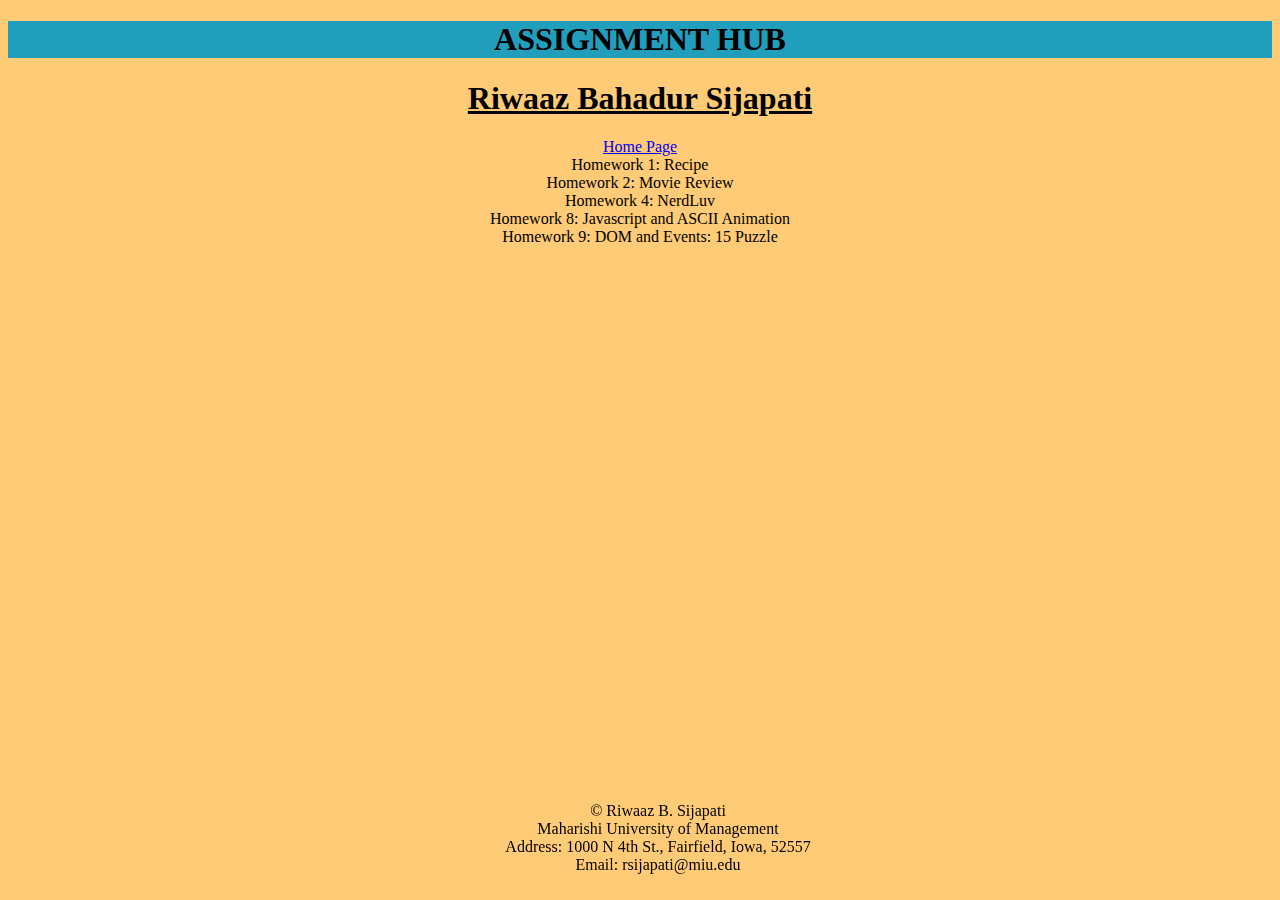
==== index.html @ 6e236fac "Initial Commit" ====
<!DOCTYPE html>
<html lang="en" dir="ltr">
  <head>
    <link rel="stylesheet" href="stylesheets/styleme.css">
    <title>RiwaazBSijapati Assignment Hub</title>
  </head>
  <body style="background-color:#ffcb77;">
    <header style="background-color: #219ebc">
        <h1>ASSIGNMENT HUB</h1>
    </header>
    <h1 style="color:black"><u>Riwaaz Bahadur Sijapati</u></h1>
    <div>
      <ul style= "padding-left:0 ; list-style-type:none">
        <li><a href="https://wizardofwaz8282.github.io/homeworkeHub/">Home Page</a></li>
        <li><a href="https://wizardofwaz8282.github.io/homeworkeHub/pie.html"></a>Homework 1: Recipe</li>
        <li>Homework 2: Movie Review</li>
        <li>Homework 4: NerdLuv</li>
        <li>Homework 8: Javascript and ASCII Animation</li>
        <li>Homework 9: DOM and Events: 15 Puzzle</li>
      </ul>
    </div>
<div id="footer">
  <p><span>&copy;</span> Riwaaz B. Sijapati<br>
  Maharishi University of Management<br>
  Address: 1000 N 4th St., Fairfield, Iowa, 52557<br>
  Email: rsijapati@miu.edu</p>

</div>

  </body>
</html>
---- stylesheets/styleme.css ----
body{
    text-align: center;
}
#footer{
    position: fixed;
    padding: 0px 0px 10px 10px;
    bottom: 0;
    width: 100%;
  }
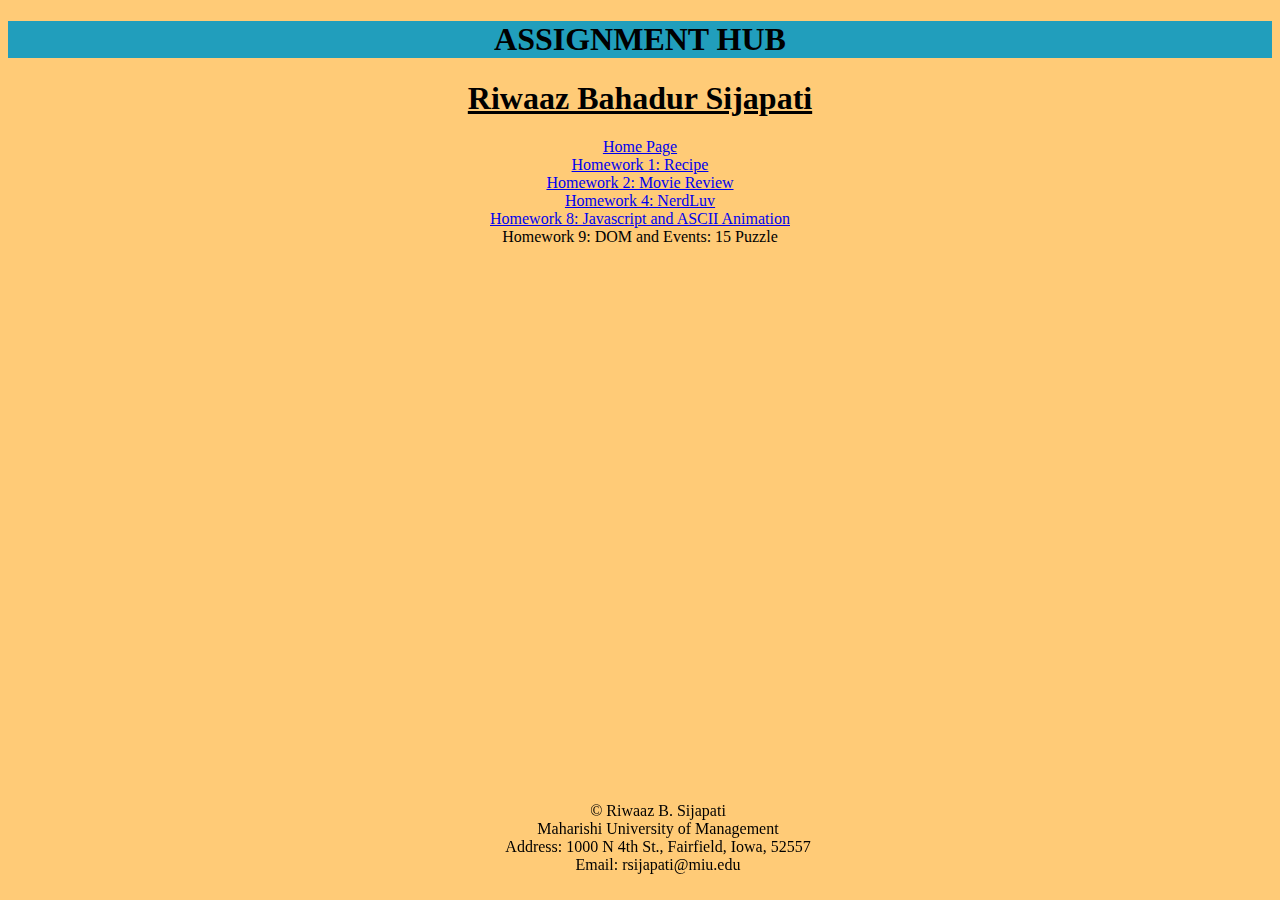
==== commit 53993d5f: "Added asscii" ====
--- a/index.html
+++ b/index.html
@@ -11,11 +11,11 @@
     <h1 style="color:black"><u>Riwaaz Bahadur Sijapati</u></h1>
     <div>
       <ul style= "padding-left:0 ; list-style-type:none">
-        <li><a href="https://wizardofwaz8282.github.io/homeworkeHub/">Home Page</a></li>
-        <li><a href="https://wizardofwaz8282.github.io/homeworkeHub/pie.html"></a>Homework 1: Recipe</li>
-        <li>Homework 2: Movie Review</li>
-        <li>Homework 4: NerdLuv</li>
-        <li>Homework 8: Javascript and ASCII Animation</li>
+        <li><a href="https://wizardofwaz8282.github.io/assignmentHub/">Home Page</a></li>
+        <li><a href="https://wizardofwaz8282.github.io/assignmentHub/pie.html">Homework 1: Recipe</a></li>
+        <li><a href="https://wizardofwaz8282.github.io/assignmentHub/review.html">Homework 2: Movie Review</a></li>
+        <li><a href="https://wizardofwaz8282.github.io/magesTower/signup.html">Homework 4: NerdLuv</a></li>
+        <li><a href="https://wizardofwaz8282.github.io/magesTower/ascii.html">Homework 8: Javascript and ASCII Animation</a></li>
         <li>Homework 9: DOM and Events: 15 Puzzle</li>
       </ul>
     </div>
@@ -28,4 +28,4 @@
 </div>
 
   </body>
-</html>+</html>
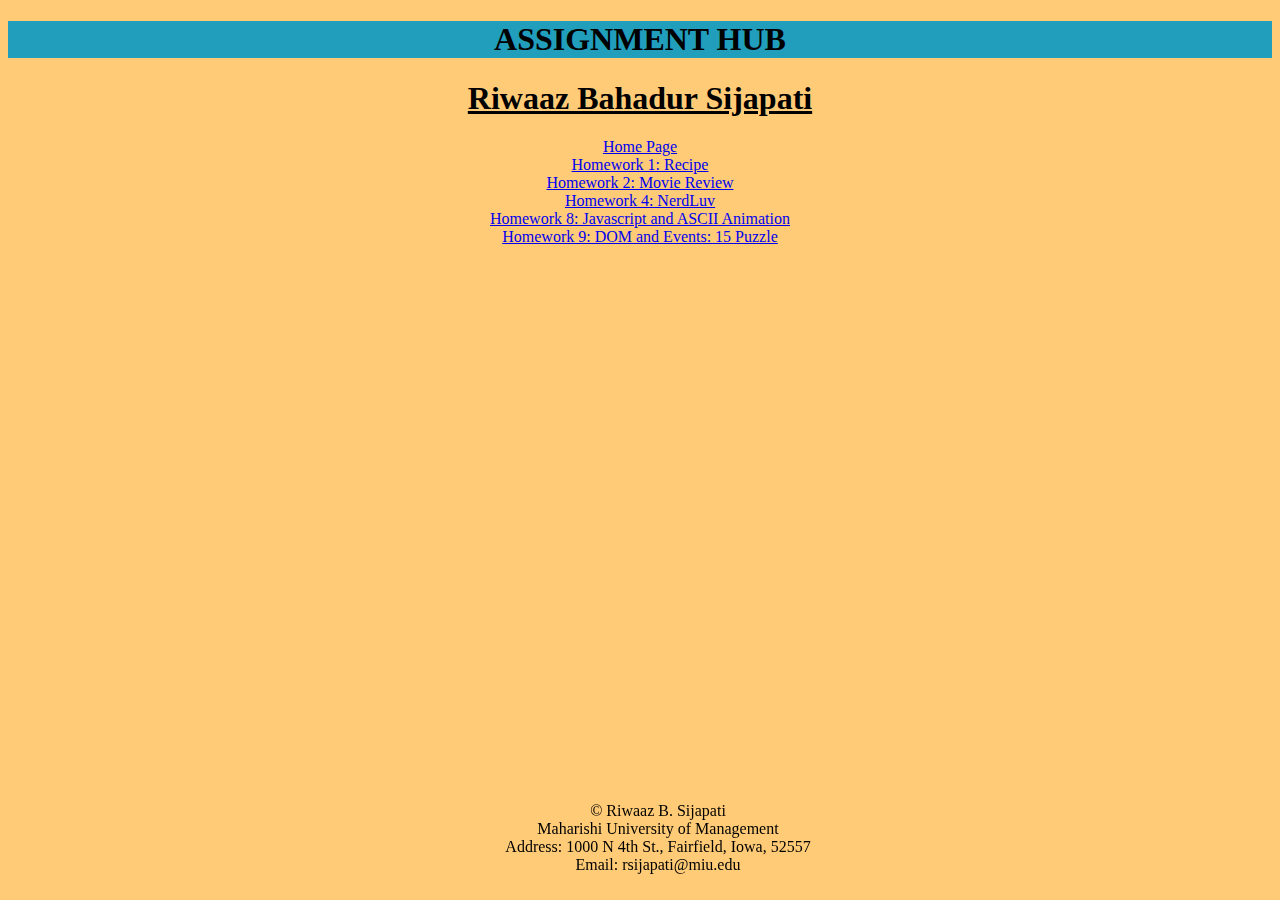
==== commit 5e999a58: "Update index.html" ====
--- a/index.html
+++ b/index.html
@@ -15,8 +15,8 @@
         <li><a href="https://wizardofwaz8282.github.io/assignmentHub/pie.html">Homework 1: Recipe</a></li>
         <li><a href="https://wizardofwaz8282.github.io/assignmentHub/review.html">Homework 2: Movie Review</a></li>
         <li><a href="https://wizardofwaz8282.github.io/magesTower/signup.html">Homework 4: NerdLuv</a></li>
-        <li><a href="https://wizardofwaz8282.github.io/magesTower/ascii.html">Homework 8: Javascript and ASCII Animation</a></li>
-        <li>Homework 9: DOM and Events: 15 Puzzle</li>
+        <li><a href="https://wizardofwaz8282.github.io/assignmentHub/ascii.html">Homework 8: Javascript and ASCII Animation</a></li>
+        <li><a href="https://wizardofwaz8282.github.io/assignmentHub/fifteenPuzzle/fifteen.html">Homework 9: DOM and Events: 15 Puzzle</a></li>
       </ul>
     </div>
 <div id="footer">
